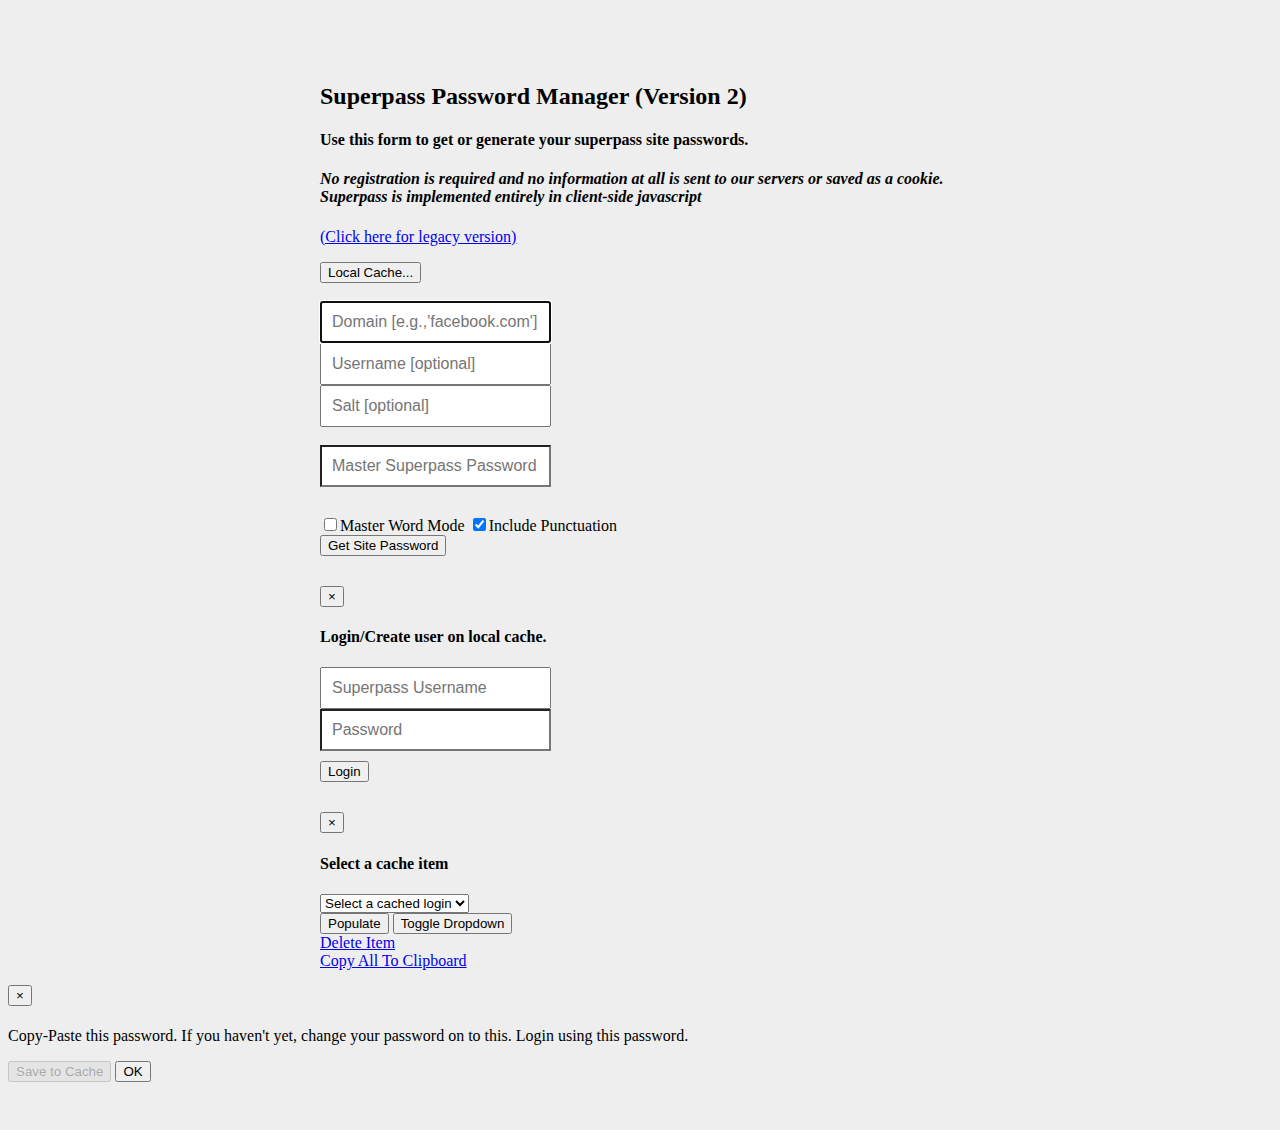
==== index.html @ b12cea10 "Stuff" ====
<!DOCTYPE html>
<html>
<head>
<meta charset="UTF-8">
<meta charset="utf-8">
<meta name="viewport" content="width=device-width, initial-scale=1, shrink-to-fit=no">

<title>Superpass 2</title>


<link rel="stylesheet" href="https://stackpath.bootstrapcdn.com/bootstrap/4.1.0/css/bootstrap.min.css" integrity="sha384-9gVQ4dYFwwWSjIDZnLEWnxCjeSWFphJiwGPXr1jddIhOegiu1FwO5qRGvFXOdJZ4" crossorigin="anonymous">
<link rel="stylesheet" href="superpass2.css">


</head>
<body>
	<div class="container">
		<form class="form-signin" role="form" id="site_pw_form">
			<h2 class="form-signin-heading">Superpass Password Manager (Version 2)</h2>
			<h4 class="form-signin-heading">Use this form to get or generate your superpass site passwords.</h4>
			
			<h4><em>No registration is required and no information at all is sent to our servers or saved as a cookie. Superpass is implemented entirely in client-side javascript</em></h4>  
			<p><a href="superpass1.html">(Click here for legacy version)</a></p>
			<!--<div class="input-group">
				<input type="text" class="form-control" placeholder="Domain [e.g.,'facebook.com']" required autofocus>
				<span class="input-group-addon">?</span>
			</div>-->
			<div class="row"><button id="cache_button" class="btn" type="button">Local Cache...</button></div>
			<br/>
			<div class="row"><input id="sp_domain" type="text" class="form-control" placeholder="Domain [e.g.,'facebook.com']" required autofocus></div>
			<div class="row"><input id="sp_username" type="text" class="form-control" placeholder="Username [optional]"> <!--Add rollover question mark here--></div>
			<div class="row"><input id="sp_salt" type="text" class="form-control" placeholder="Salt [optional]"></div>
			<br/>				
			<div class="row">
				<div id="mnemonic-typeahead">
					<input id="sp_password" type="password" class="form-control typeahead" placeholder="Master Superpass Password" required>
				</div>
			</div>
			<div class="row"><br id="mnemonic-spacer" style="line-height:0px;"/></div>
			<div class="row">
				<label class="checkbox">
					<input type="checkbox" id="master-word-mode" value="true">Master Word Mode</input>
				</label>
				<label class="checkbox">
					<input id="sp_punctuation" type="checkbox" value="true" checked>Include Punctuation</input>
				</label>
			</div>
			<div class="row"><button class="btn btn-lg btn-primary btn-block" id="site_submit_button">Get Site Password</button></div>
		</form>
		<div class="modal fade in" id="cache_login_modal" role="dialog" aria-hidden="true">
			<div class="modal-dialog">
				<div class="modal-content">
					<form class="form-signin" role="form" id="login_form">
						<div class="modal-header">
							<button type="button" class="close" data-dismiss="modal" aria-hidden="true">&times;</button>
							<h4 class="modal-title">Login/Create user on local cache.</h4>
						</div>
						<div class="modal-body">
							<div class="row"><input id="sp_login_username" type="text" class="form-control" placeholder="Superpass Username" required autofocus></div>
							<div class="row"><input id="sp_login_password" type="password" class="form-control" placeholder="Password" required></div>
							<div class="login_alert_location"></div>
							<div hidden>
								<div class="alert alert-warning alert-dismissible fade show login_alert_template" role="alert">
									<span class="login_alert_text">Alert</span>
									<button type="button" class="close" data-dismiss="alert" aria-label="Close">
									<span aria-hidden="true">&times;</span>
									</button>
									<button type="button" class="btn btn-danger" id="delete_cache_button">Delete User Cache</button>
								</div>
							</div>
						</div>
						<div class="modal-footer">
							<input type="submit" class="btn btn-primary" id="login_button" value="Login"></input>
							<!--<button type="button" class="btn btn-primary">Save changes</button> copy to clipboard?-->
						</div>
					</form>
				</div>
			</div>
		</div>
		<div class="modal fade in" id="cache_view_modal" role="dialog" aria-hidden="true">
			<div class="modal-dialog" role="document">
				<div class="modal-content">
					<form class="form-signin" role="form" id="cache_form">
						<div class="modal-header">
							<button type="button" class="close" data-dismiss="modal" aria-hidden="true">&times;</button>
							<h4 class="modal-title">Select a cache item</h4>
						</div>
						<div class="modal-body" id="cache_view_body">
							<select class="custom-select custom-select-sm" id="cached_item_select">
							  <option selected>Select a cached login</option>
							  
							</select>
						</div>
						<div class="modal-footer">
							<div class="btn-group">
								<input type="submit" class="btn btn-primary" id="populate_button" value="Populate"></input>
								<button type="button" class="btn btn-primary dropdown-toggle dropdown-toggle-split" data-toggle="dropdown" aria-haspopup="true" aria-expanded="false">
									<span class="sr-only">Toggle Dropdown</span>
								</button>
								<div class="dropdown-menu">
									<a class="dropdown-item" href="#" id="delete_item_dropdown">Delete Item</a>
									<div class="dropdown-divider"></div>
									<a class="dropdown-item" href="#" id="copy_all_item_dropdown">Copy All To Clipboard</a>
								</div>
							</div>
							<!--<button type="button" class="btn btn-primary">Save changes</button> copy to clipboard?-->
						</div>
					</form>
				</div>
			</div>
		</div>
		<div class="modal fade in" id="output_password_modal" tabindex="-1" role="dialog" aria-labelledby="myModalLabel" aria-hidden="true">
			<div class="modal-dialog">
				<div class="modal-content">
					<div class="modal-header">
						<button type="button" class="close" data-dismiss="modal" aria-hidden="true">&times;</button>
						<h4 class="modal-title" id="pw_modal_title"></h4>
					</div>
					<div class="modal-body">
						<h1 id="output_password" class="password"></h1>
						<p>Copy-Paste this password.  If you haven't yet, change your password on <em><span id="domainem"></span></em> to this. Login using this password.</p>
					</div>
					<div class="modal-footer">
						<button type="button" class="btn btn-primary" id="sp_save_cache_button" disabled>Save to Cache</button>
						<button type="button" class="btn btn-primary" data-dismiss="modal" id="sp_button">OK</button>
						<!--<button type="button" class="btn btn-primary">Save changes</button> copy to clipboard?-->
					</div>
				</div>
			</div>
		</div>
	</div>

	<script src="https://code.jquery.com/jquery-3.3.1.slim.min.js" integrity="sha384-q8i/X+965DzO0rT7abK41JStQIAqVgRVzpbzo5smXKp4YfRvH+8abtTE1Pi6jizo" crossorigin="anonymous"></script>
	<script src="https://cdnjs.cloudflare.com/ajax/libs/popper.js/1.14.0/umd/popper.min.js" integrity="sha384-cs/chFZiN24E4KMATLdqdvsezGxaGsi4hLGOzlXwp5UZB1LY//20VyM2taTB4QvJ" crossorigin="anonymous"></script>
	<script src="https://stackpath.bootstrapcdn.com/bootstrap/4.1.0/js/bootstrap.min.js" integrity="sha384-uefMccjFJAIv6A+rW+L4AHf99KvxDjWSu1z9VI8SKNVmz4sk7buKt/6v9KI65qnm" crossorigin="anonymous"></script>
	<script src="https://twitter.github.io/typeahead.js/releases/latest/typeahead.bundle.js"></script>
	<!--<script src="nacl-fast.min.js"></script>-->
	<script src="nacl-fast.min.js"></script>
	<script src="sha256.min.js"></script>
	<script src="wordlist.js"></script>
	<script src="superpass2.js"></script>


	<script type="text/javascript"> 
		function selectText(element) 
		{
			var doc = document;
			var text = doc.getElementById(element);    

			if (doc.body.createTextRange) { // ms
				var range = doc.body.createTextRange();
				range.moveToElementText(text);
				range.select();
			} else if (window.getSelection) { // moz, opera, webkit
				var selection = window.getSelection();            
				var range = doc.createRange();
				range.selectNodeContents(text);
				selection.removeAllRanges();
				selection.addRange(range);
			}
		}
		
		function modal_launched(e)
		{
			var domain=$('#sp_domain').val();
			var username=$('#sp_username').val();
			var salt=$('#sp_salt').val();
			var sp_password=$('#sp_password').val();
			var sp_punctuation=$('#sp_punctuation').is(':checked');
			
			sp=sp2_superpass(sp_password,domain,username,salt,12,sp_punctuation);
			
			$( "#sp_button" ).prop( "disabled", false );
			if(sp2_is_loggedin())
			{
				$('#sp_save_cache_button').prop('disabled',false);
				$('#sp_save_cache_button').click(function()
				{
					var d=$('#sp_domain').val();
					var u=$('#sp_username').val();
					var s=$('#sp_salt').val();
					var p=$('#sp_punctuation').is(':checked');
					sp2_entry_insert(d,u,s,p);
				});
			}
			$('#pw_modal_title').html('Your Site Password for <em>'+domain+'</em> is:');
			$('#domainem').html(domain);
			
			$('#output_password').html(sp);
		
			selectText('output_password');
			
			return false;
		}
		
		function init()
		{
			$('#site_pw_form').submit(site_submit_handler);
			$("#output_password_modal").on('shown.bs.modal', modal_launched);
			$("#cache_button").click(launch_cache_handler);
			$("#login_form").submit(login_handler);

			/*DEBUG
			$('#sp_domain').val('facebook.com');
			$('#sp_username').val('barb13');
			$('#sp_password').val('lighthouse');
			site_submit_handler();*/
			//var o=sp2_superpass('Snowy132','facebook.com','Steve132','',12,false);
			//console.log(o);
		}

		function launch_cache_handler()
		{
			//console.log(sp2_is_loggedin());
			if(!sp2_is_loggedin())
			{
				$('#cache_login_modal').modal('show');
			}
			else
			{
				cache_view_handler();
			}
		}
		function login_alert(text)
		{
			var newalert=$('.login_alert_template').clone(true);
			newalert.find('.login_alert_text').html(text);
			var loc=$('.login_alert_location');
			loc.empty();loc.html(newalert);
			newalert.show();
			return newalert;
		}
		function login_handler()
		{
			try
			{
				//todo: set to logging in for timing
				sp2_login($('#sp_login_username').val(),$('#sp_login_password').val());
				
				$('#cache_login_modal').modal('hide');
				cache_view_handler();

			}
			catch(e)
			{
				login_alert(e.message);
				$('#delete_cache_button').click(function()
				{
					sp2_delete_muid();
					$('.login_alert_location').empty();
				});
			}
			return false;
		}
		function cache_view_handler()
		{
			//sp2_entry_insert('facebook.com','Steve132','',false);
			
			var entries=sp2_entry_getall();
			//console.log(entries);
			var cis=$('#cached_item_select');
			cis.empty();
			cis.append('<option value="0" selected>Select a cached login</option>');
			Object.keys(entries).forEach(function(k){
				var e=sp2_entry_get(k);
				var txt="d:\""+e['domain']+"\" u:\""+e['username']+"\"";
				cis.append('<option value="'+k+'">'+txt+'</option>');
			});
			$('#cache_form').submit(function()
			{
				//var username=$('#sp_username').val();
				//var salt=$('#sp_salt').val();
				//var sp_password=$('#sp_password').val();
				//var sp_punctuation=$('#sp_punctuation').is(':checked');
				var key=$('#cached_item_select').val();
				//console.log(key);
				var entry=sp2_entry_get(key);
				//console.log(entry);
				$('#sp_username').val(entry['username']);
				$('#sp_domain').val(entry['domain']);
				$('#sp_salt').val(entry['salt']);
				$('#sp_punctuation').prop('checked', entry['punctuation']);

				$('#cache_view_modal').modal('hide');
				return false;
			});
			$('#delete_item_dropdown').click(function(){
				sp2_entry_delete($('#cached_item_select').val());
				cache_view_handler();
			});
			//id="populate_button">Populate</button>
			//<a class="dropdown-item" href="#" id="delete_item_dropdown">Delete Item</a>
			//<a class="dropdown-item" href="#" id="copy_all_item_dropdown">
			
			//set up cache view modal
			$('#cache_view_modal').modal('show');
			return false;
		}

		function site_submit_handler()
		{	
			$('#pw_modal_title').html('Now remembering password...');
			$('#output_password').html('<span class="glyphicon glyphicon-time"></span>');
			$( "#sp_button" ).prop( "disabled", true );
			$('#output_password_modal').modal('show');

			
			return false;
		}

		var substringMatcher = function(strs) {
		return function findMatches(q, cb) {
			if(!$('#master-word-mode').is(':checked'))
				return cb('');
			var lastSpace = q.lastIndexOf(' ');
			var prepend = '';
			if(lastSpace != -1)
			{
				// prepend the part of the string that's already been autocompleted
				prepend = q.substring(0, lastSpace + 1);
				// only use characters after space for matching
				q = q.substring(lastSpace + 1);
			}

			var matches = [], substrRegex = new RegExp('^' + q, 'i');
			$.each(strs, function(i, str) {
			if (substrRegex.test(str)) {
				matches.push(prepend + str);
			}
			});

			cb(matches);
		};
		};

		$('#mnemonic-typeahead .typeahead').typeahead({
			hint: true,
			highlight: true,
			minLength: 1
		},
		{
			name: 'wordlist',
			limit: 10,
			source: substringMatcher(wordlist)
		});
		
		$('#master-word-mode').click(function() {
			if($('#master-word-mode').is(':checked')) {
				$('#mnemonic-spacer').css("line-height", "150px");
				$("#sp_password").prop("type", "text");
			}
			else {
				$('#mnemonic-spacer').css("line-height", "0px");
				$("#sp_password").prop("type", "password");
			}
		});
		//$('#master-word-mode').click(); // initialize spacer
	
		$(init);

	</script>

</body>
</html>
---- superpass2.css ----
body {
	padding-top: 40px;
	padding-bottom: 40px;
	background-color: #eee;
	}

	.form-signin {
	max-width: 40em;
	padding: 15px;
	margin: 0 auto;
	}
	.form-signin .form-signin-heading,
	.form-signin .checkbox {
	margin-bottom: 10px;
	}
	.form-signin .checkbox {
	font-weight: normal;
	}
	.form-signin .form-control {
	position: relative;
	height: auto;
	-webkit-box-sizing: border-box;
	-moz-box-sizing: border-box;
	  box-sizing: border-box;
	padding: 10px;
	font-size: 16px;
	}
	.form-signin .form-control:focus {
	z-index: 2;
	}
	.form-signin input[type="email"] {
	margin-bottom: -1px;
	border-bottom-right-radius: 0;
	border-bottom-left-radius: 0;
	}
	.form-signin input[type="password"] {
	margin-bottom: 10px;
	border-top-left-radius: 0;
	border-top-right-radius: 0;
	}
	.password {
	text-align:center;
	font-family:monospace;
	font-weight:bold;
	}
	.twitter-typeahead, .tt-hint, .tt-input, .tt-menu { width: 100%; }
	.tt-menu {
		max-height: 150px;
		overflow-y: auto;
	}
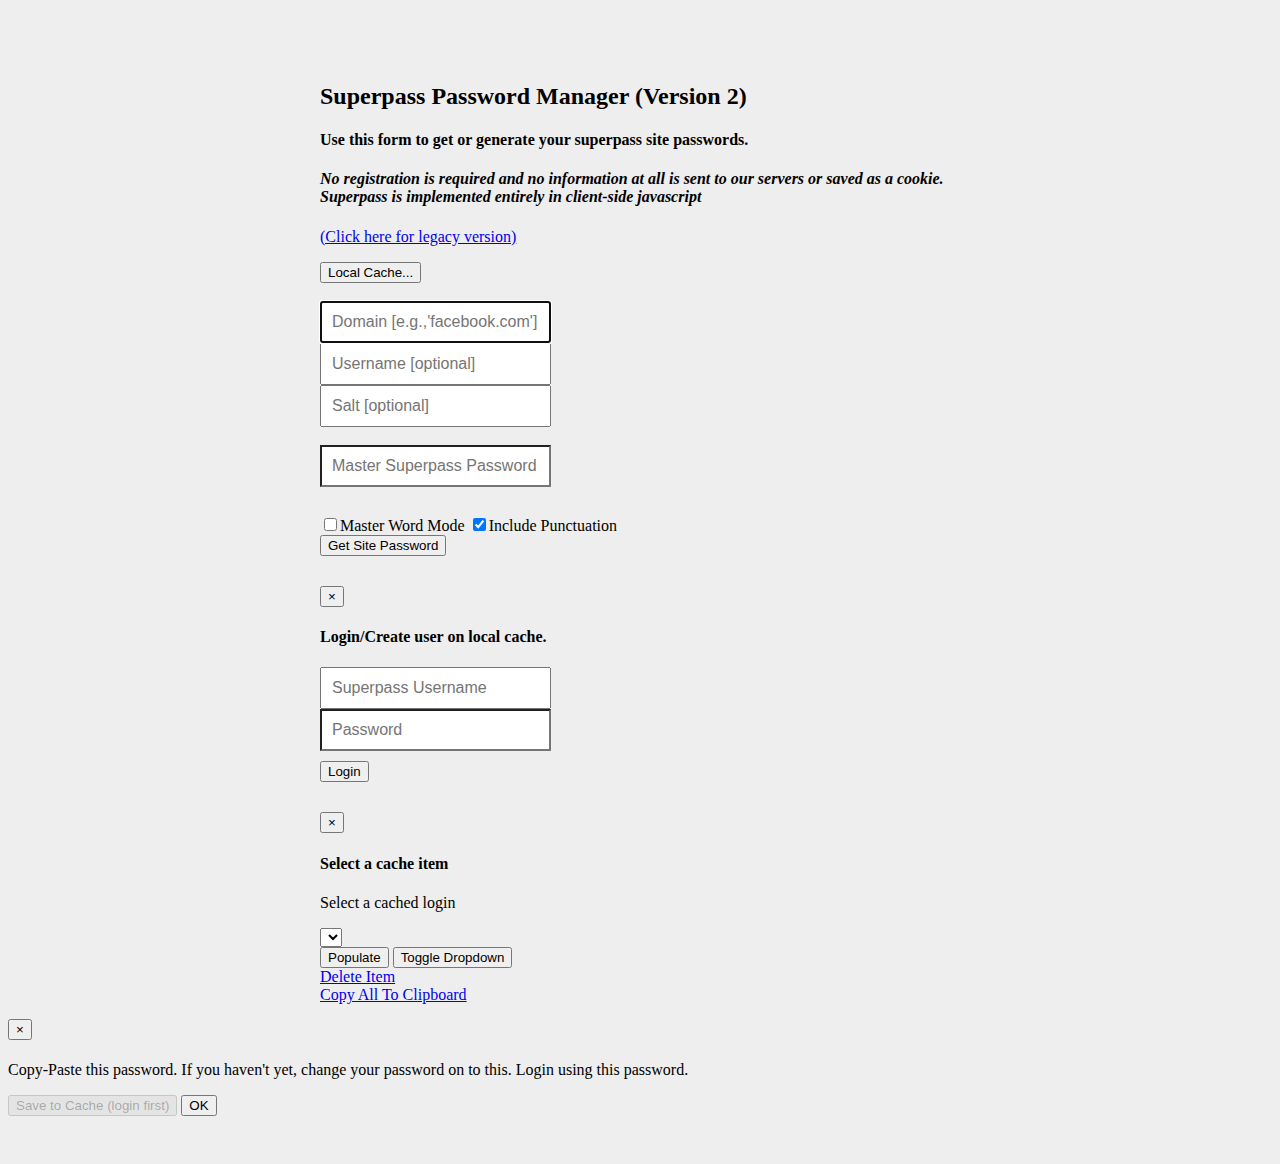
==== commit a21a679c: "added UI improvements" ====
--- a/index.html
+++ b/index.html
@@ -86,8 +86,9 @@
 							<h4 class="modal-title">Select a cache item</h4>
 						</div>
 						<div class="modal-body" id="cache_view_body">
+							<p>Select a cached login</p>
 							<select class="custom-select custom-select-sm" id="cached_item_select">
-							  <option selected>Select a cached login</option>
+							  
 							  
 							</select>
 						</div>
@@ -121,7 +122,7 @@
 						<p>Copy-Paste this password.  If you haven't yet, change your password on <em><span id="domainem"></span></em> to this. Login using this password.</p>
 					</div>
 					<div class="modal-footer">
-						<button type="button" class="btn btn-primary" id="sp_save_cache_button" disabled>Save to Cache</button>
+						<button type="button" class="btn btn-primary" id="sp_save_cache_button" disabled>Save to Cache (login first)</button>
 						<button type="button" class="btn btn-primary" data-dismiss="modal" id="sp_button">OK</button>
 						<!--<button type="button" class="btn btn-primary">Save changes</button> copy to clipboard?-->
 					</div>
@@ -171,9 +172,18 @@
 			sp=sp2_superpass(sp_password,domain,username,salt,12,sp_punctuation);
 			
 			$( "#sp_button" ).prop( "disabled", false );
+
+			var scb=$('#sp_save_cache_button');
+			scb.prop("disabled",true);
+			scb.html("Save to cache (login first)");
+			scb.addClass("btn-primary");
+			scb.removeClass("btn-success");
 			if(sp2_is_loggedin())
 			{
-				$('#sp_save_cache_button').prop('disabled',false);
+				
+				scb.prop("disabled",false);
+				scb.html("Save to cache");
+				
 				$('#sp_save_cache_button').click(function()
 				{
 					var d=$('#sp_domain').val();
@@ -181,6 +191,10 @@
 					var s=$('#sp_salt').val();
 					var p=$('#sp_punctuation').is(':checked');
 					sp2_entry_insert(d,u,s,p);
+					var scb1=$('#sp_save_cache_button');
+					scb1.addClass("btn-success");
+					scb1.removeClass("btn-primary");
+					scb1.html("Saved");
 				});
 			}
 			$('#pw_modal_title').html('Your Site Password for <em>'+domain+'</em> is:');
@@ -230,13 +244,13 @@
 			newalert.show();
 			return newalert;
 		}
-		function login_handler()
+		function login_handler(e)
 		{
 			try
 			{
 				//todo: set to logging in for timing
 				sp2_login($('#sp_login_username').val(),$('#sp_login_password').val());
-				
+				e.preventDefault();
 				$('#cache_login_modal').modal('hide');
 				cache_view_handler();
 
@@ -259,29 +273,43 @@
 			var entries=sp2_entry_getall();
 			//console.log(entries);
 			var cis=$('#cached_item_select');
+			$("#populate_button").prop('disabled',true);
+			
 			cis.empty();
 			cis.append('<option value="0" selected>Select a cached login</option>');
+
+			cis.change(function()
+			{
+				$("#populate_button").prop('disabled',$('#cached_item_select').val()!="0");
+			});
 			Object.keys(entries).forEach(function(k){
 				var e=sp2_entry_get(k);
 				var txt="d:\""+e['domain']+"\" u:\""+e['username']+"\"";
 				cis.append('<option value="'+k+'">'+txt+'</option>');
 			});
-			$('#cache_form').submit(function()
+			$('#cache_form').submit(function(e)
 			{
 				//var username=$('#sp_username').val();
 				//var salt=$('#sp_salt').val();
 				//var sp_password=$('#sp_password').val();
 				//var sp_punctuation=$('#sp_punctuation').is(':checked');
 				var key=$('#cached_item_select').val();
-				//console.log(key);
-				var entry=sp2_entry_get(key);
-				//console.log(entry);
-				$('#sp_username').val(entry['username']);
-				$('#sp_domain').val(entry['domain']);
-				$('#sp_salt').val(entry['salt']);
-				$('#sp_punctuation').prop('checked', entry['punctuation']);
-
-				$('#cache_view_modal').modal('hide');
+				if(key=="0")
+				{
+					e.preventDefault();
+				}
+				else
+				{
+					//console.log(key);
+					var entry=sp2_entry_get(key);
+					//console.log(entry);
+					$('#sp_username').val(entry['username']);
+					$('#sp_domain').val(entry['domain']);
+					$('#sp_salt').val(entry['salt']);
+					$('#sp_punctuation').prop('checked', entry['punctuation']);
+
+					$('#cache_view_modal').modal('hide');
+				}
 				return false;
 			});
 			$('#delete_item_dropdown').click(function(){
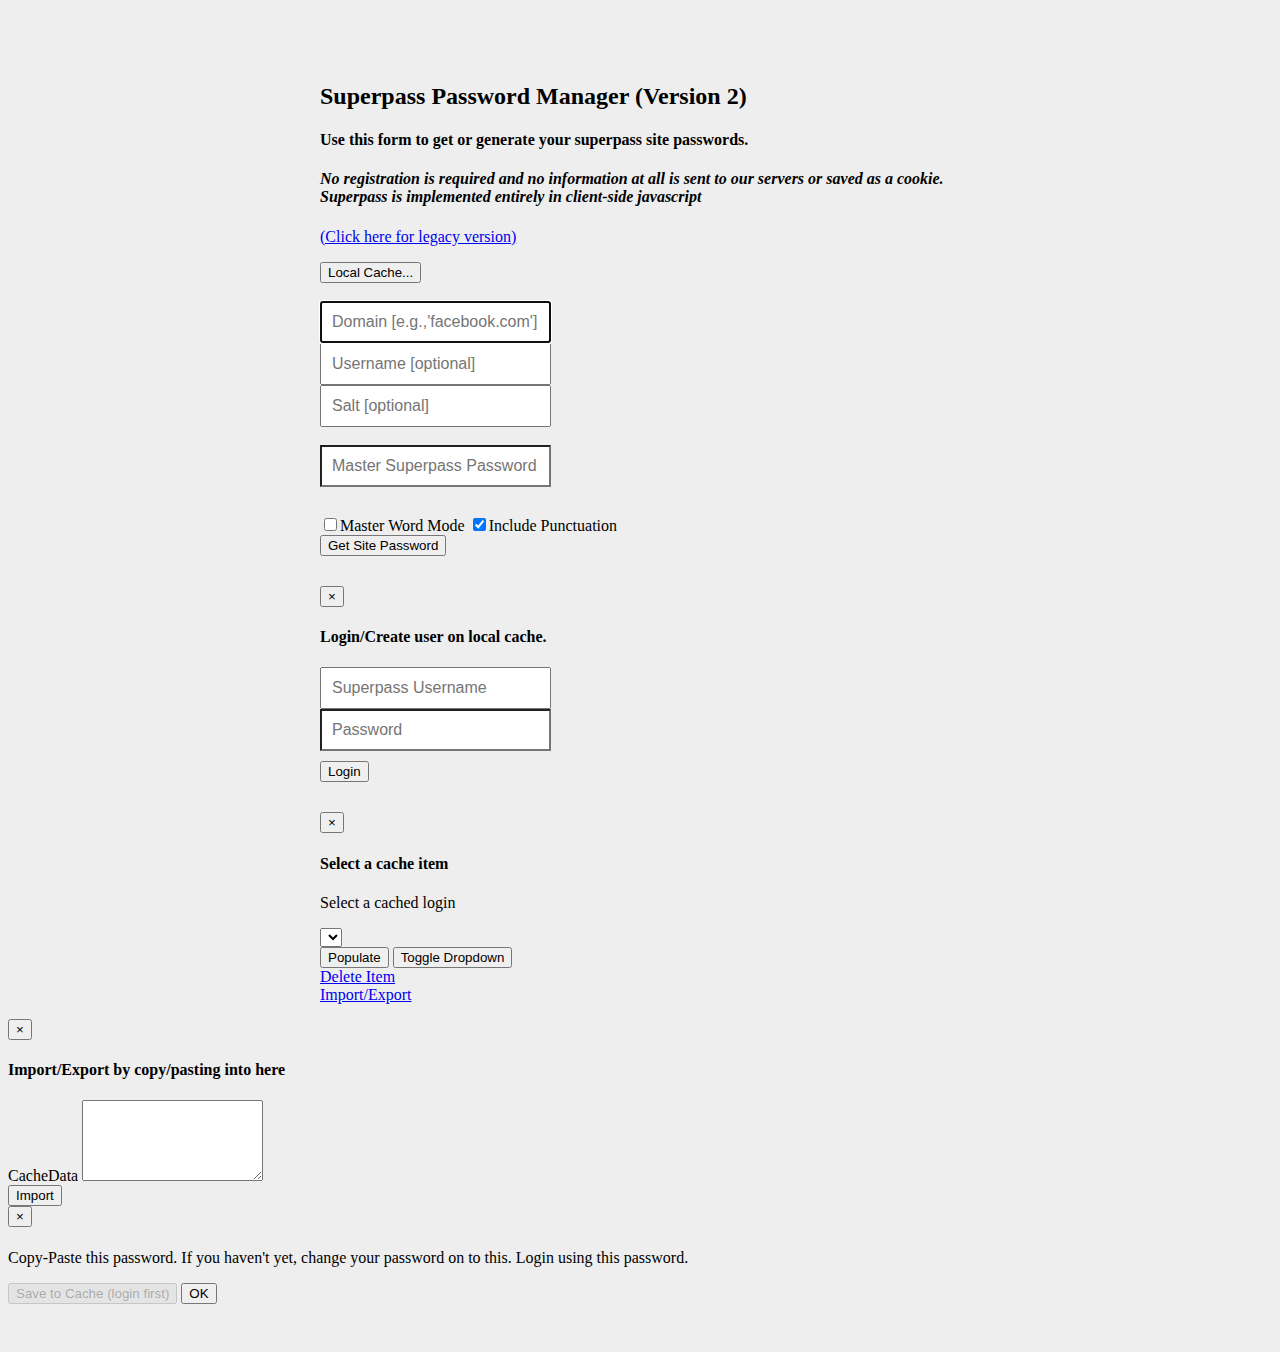
==== commit 160b44c9: "Add import/export" ====
--- a/index.html
+++ b/index.html
@@ -101,12 +101,31 @@
 								<div class="dropdown-menu">
 									<a class="dropdown-item" href="#" id="delete_item_dropdown">Delete Item</a>
 									<div class="dropdown-divider"></div>
-									<a class="dropdown-item" href="#" id="copy_all_item_dropdown">Copy All To Clipboard</a>
+									<a class="dropdown-item" href="#" id="importexport_dropdown">Import/Export</a>
 								</div>
 							</div>
 							<!--<button type="button" class="btn btn-primary">Save changes</button> copy to clipboard?-->
 						</div>
 					</form>
+				</div>
+			</div>
+		</div>
+		<div class="modal fade in" id="importexport_modal" role="dialog" aria-hidden="true">
+			<div class="modal-dialog" role="document">
+				<div class="modal-content">
+					<div class="modal-header">
+							<button type="button" class="close" data-dismiss="modal" aria-hidden="true">&times;</button>
+							<h4 class="modal-title">Import/Export by copy/pasting into here</h4>
+					</div>
+					<div class="modal-body">
+						<div class="form-group">
+							<label for="importexport_text">CacheData</label>
+							<textarea class="form-control" rows="5" id="importexport_text"></textarea>
+						</div> 
+					</div>
+					<div class="modal-footer">
+						<button type="button" class="btn btn-primary" data-dismiss="modal" id="importbutton">Import</button>
+					</div>
 				</div>
 			</div>
 		</div>
@@ -266,6 +285,18 @@
 			}
 			return false;
 		}
+		function importexport_handler()
+		{
+			$('#cache_login_modal').modal('hide');
+			$('#importexport_text').val(sp2_export());
+			$('#importexport_modal').modal('show');
+			$('#importbutton').click(function()
+			{
+				sp2_import($('#importexport_text').val());
+				cache_view_handler();
+			});
+			return false;
+		}
 		function cache_view_handler()
 		{
 			//sp2_entry_insert('facebook.com','Steve132','',false);
@@ -280,7 +311,8 @@
 
 			cis.change(function()
 			{
-				$("#populate_button").prop('disabled',$('#cached_item_select').val()!="0");
+				console.log("Onchange");
+				$("#populate_button").prop('disabled',$('#cached_item_select').val()=="0");
 			});
 			Object.keys(entries).forEach(function(k){
 				var e=sp2_entry_get(k);
@@ -316,6 +348,7 @@
 				sp2_entry_delete($('#cached_item_select').val());
 				cache_view_handler();
 			});
+			$('#importexport_dropdown').click(importexport_handler);
 			//id="populate_button">Populate</button>
 			//<a class="dropdown-item" href="#" id="delete_item_dropdown">Delete Item</a>
 			//<a class="dropdown-item" href="#" id="copy_all_item_dropdown">
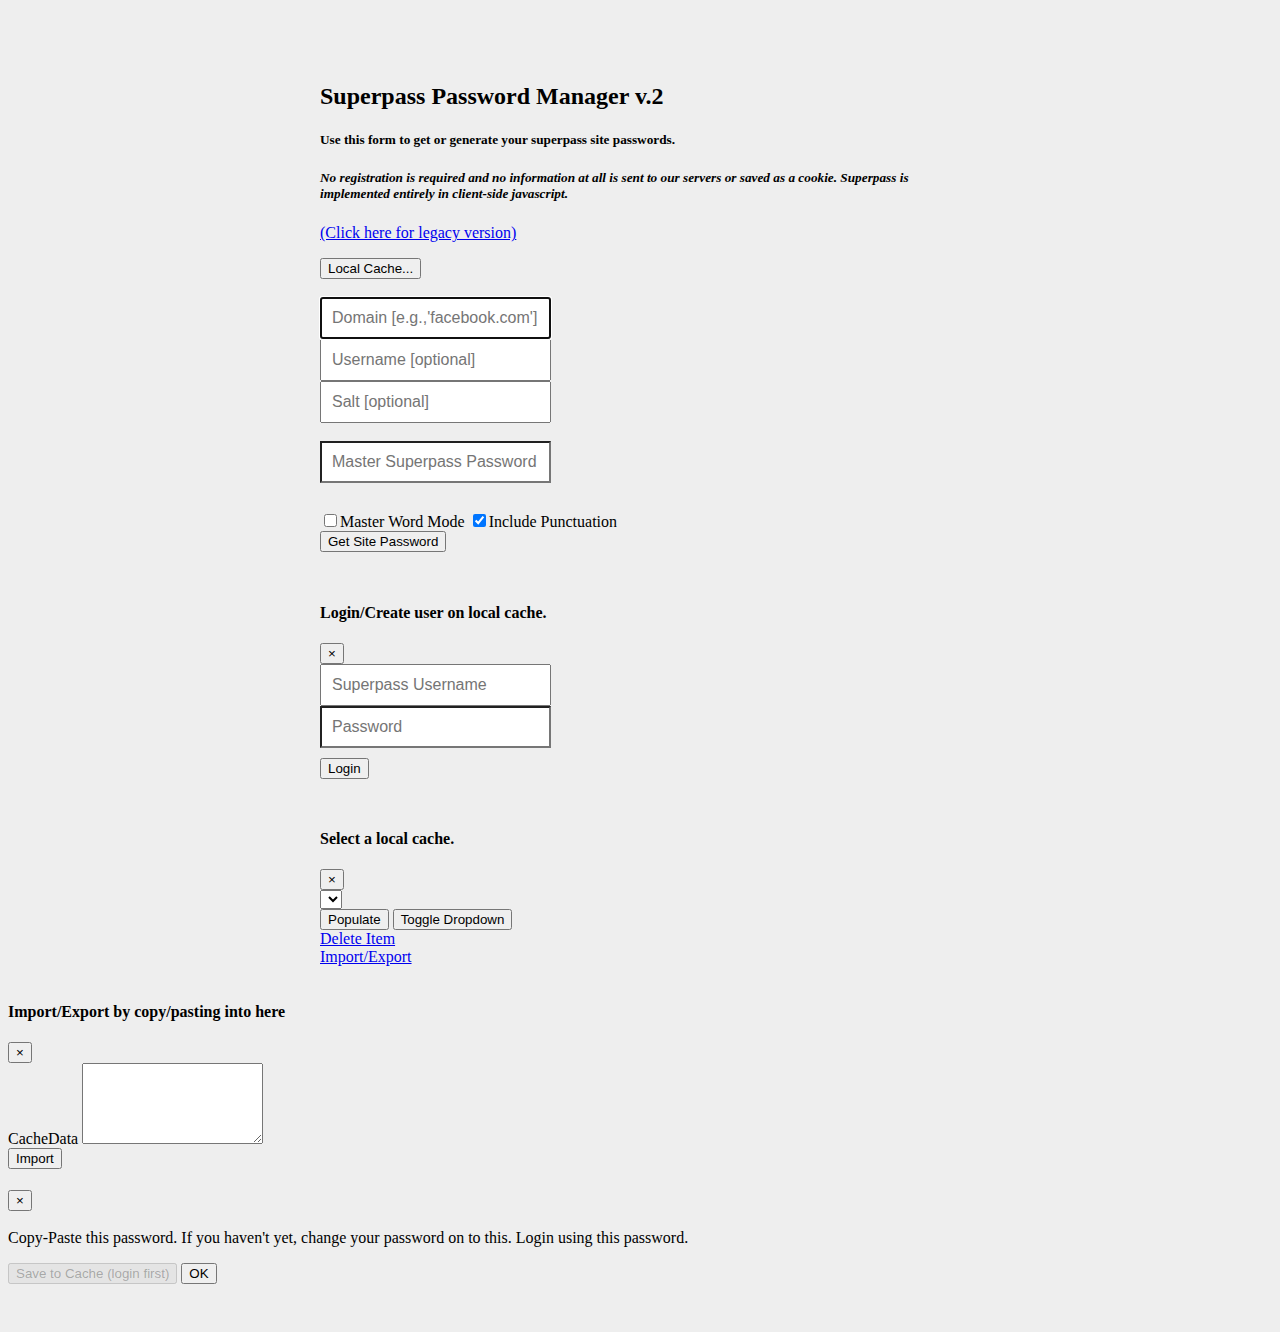
==== commit a4cfc494: "Bootstrap width configuration." ====
--- a/index.html
+++ b/index.html
@@ -16,44 +16,44 @@
 <body>
 	<div class="container">
 		<form class="form-signin" role="form" id="site_pw_form">
-			<h2 class="form-signin-heading">Superpass Password Manager (Version 2)</h2>
-			<h4 class="form-signin-heading">Use this form to get or generate your superpass site passwords.</h4>
-			
-			<h4><em>No registration is required and no information at all is sent to our servers or saved as a cookie. Superpass is implemented entirely in client-side javascript</em></h4>  
+			<h2 class="form-signin-heading">Superpass Password Manager v.2</h2>
+			<h5 class="form-signin-heading">Use this form to get or generate your superpass site passwords.</h5>
+			
+			<h5><em>No registration is required and no information at all is sent to our servers or saved as a cookie. Superpass is implemented entirely in client-side javascript.</em></h5>  
 			<p><a href="superpass1.html">(Click here for legacy version)</a></p>
 			<!--<div class="input-group">
 				<input type="text" class="form-control" placeholder="Domain [e.g.,'facebook.com']" required autofocus>
 				<span class="input-group-addon">?</span>
 			</div>-->
-			<div class="row"><button id="cache_button" class="btn" type="button">Local Cache...</button></div>
+			<div class="row"><button id="cache_button" class="btn btn-info" type="button">Local Cache...</button></div>
 			<br/>
 			<div class="row"><input id="sp_domain" type="text" class="form-control" placeholder="Domain [e.g.,'facebook.com']" required autofocus></div>
 			<div class="row"><input id="sp_username" type="text" class="form-control" placeholder="Username [optional]"> <!--Add rollover question mark here--></div>
 			<div class="row"><input id="sp_salt" type="text" class="form-control" placeholder="Salt [optional]"></div>
 			<br/>				
-			<div class="row">
-				<div id="mnemonic-typeahead">
-					<input id="sp_password" type="password" class="form-control typeahead" placeholder="Master Superpass Password" required>
-				</div>
+			<div class="row" id="mnemonic-typeahead">
+				<input id="sp_password" type="password" class="form-control typeahead" placeholder="Master Superpass Password" required>
 			</div>
 			<div class="row"><br id="mnemonic-spacer" style="line-height:0px;"/></div>
 			<div class="row">
-				<label class="checkbox">
+				<label class="checkbox col-md-6">
 					<input type="checkbox" id="master-word-mode" value="true">Master Word Mode</input>
 				</label>
-				<label class="checkbox">
+				<label class="checkbox col-md-6">
 					<input id="sp_punctuation" type="checkbox" value="true" checked>Include Punctuation</input>
 				</label>
 			</div>
 			<div class="row"><button class="btn btn-lg btn-primary btn-block" id="site_submit_button">Get Site Password</button></div>
 		</form>
-		<div class="modal fade in" id="cache_login_modal" role="dialog" aria-hidden="true">
-			<div class="modal-dialog">
+		<div class="modal fade" id="cache_login_modal" tabindex="-1">
+			<div class="modal-dialog" role="document">
 				<div class="modal-content">
 					<form class="form-signin" role="form" id="login_form">
 						<div class="modal-header">
-							<button type="button" class="close" data-dismiss="modal" aria-hidden="true">&times;</button>
 							<h4 class="modal-title">Login/Create user on local cache.</h4>
+							<button type="button" class="close" data-dismiss="modal" aria-label="Close">
+								<span aria-hidden="true">&times;</span>
+							</button>
 						</div>
 						<div class="modal-body">
 							<div class="row"><input id="sp_login_username" type="text" class="form-control" placeholder="Superpass Username" required autofocus></div>
@@ -77,45 +77,50 @@
 				</div>
 			</div>
 		</div>
-		<div class="modal fade in" id="cache_view_modal" role="dialog" aria-hidden="true">
+		<div class="modal fade" id="cache_view_modal" tabindex="-1" role="dialog" aria-hidden="true">
 			<div class="modal-dialog" role="document">
 				<div class="modal-content">
-					<form class="form-signin" role="form" id="cache_form">
-						<div class="modal-header">
-							<button type="button" class="close" data-dismiss="modal" aria-hidden="true">&times;</button>
-							<h4 class="modal-title">Select a cache item</h4>
-						</div>
-						<div class="modal-body" id="cache_view_body">
-							<p>Select a cached login</p>
-							<select class="custom-select custom-select-sm" id="cached_item_select">
-							  
-							  
-							</select>
-						</div>
-						<div class="modal-footer">
-							<div class="btn-group">
-								<input type="submit" class="btn btn-primary" id="populate_button" value="Populate"></input>
-								<button type="button" class="btn btn-primary dropdown-toggle dropdown-toggle-split" data-toggle="dropdown" aria-haspopup="true" aria-expanded="false">
-									<span class="sr-only">Toggle Dropdown</span>
+					<div class="container-fluid">
+						<form class="form-signin" role="form" id="cache_form">
+							<div class="modal-header">
+								<h4 class="modal-title">Select a local cache.</h4>
+								<button type="button" class="close" data-dismiss="modal" aria-label="Close">
+									<span aria-hidden="true">&times;</span>
 								</button>
-								<div class="dropdown-menu">
-									<a class="dropdown-item" href="#" id="delete_item_dropdown">Delete Item</a>
-									<div class="dropdown-divider"></div>
-									<a class="dropdown-item" href="#" id="importexport_dropdown">Import/Export</a>
+							</div>
+							<div class="modal-body" id="cache_view_body">
+								<select class="custom-select custom-select-sm" id="cached_item_select">
+								  
+								  
+								</select>
+							</div>
+							<div class="modal-footer">
+								<div class="btn-group">
+									<input type="submit" class="btn btn-primary" id="populate_button" value="Populate"></input>
+									<button type="button" class="btn btn-primary dropdown-toggle dropdown-toggle-split" data-toggle="dropdown" aria-haspopup="true" aria-expanded="false">
+										<span class="sr-only">Toggle Dropdown</span>
+									</button>
+									<div class="dropdown-menu">
+										<a class="dropdown-item" href="#" id="delete_item_dropdown">Delete Item</a>
+										<div class="dropdown-divider"></div>
+										<a class="dropdown-item" href="#" id="importexport_dropdown">Import/Export</a>
+									</div>
 								</div>
+								<!--<button type="button" class="btn btn-primary">Save changes</button> copy to clipboard?-->
 							</div>
-							<!--<button type="button" class="btn btn-primary">Save changes</button> copy to clipboard?-->
-						</div>
-					</form>
+						</form>
+					</div>
 				</div>
 			</div>
 		</div>
-		<div class="modal fade in" id="importexport_modal" role="dialog" aria-hidden="true">
+		<div class="modal fade" id="importexport_modal" tabindex="-1" role="dialog" aria-hidden="true">
 			<div class="modal-dialog" role="document">
 				<div class="modal-content">
 					<div class="modal-header">
-							<button type="button" class="close" data-dismiss="modal" aria-hidden="true">&times;</button>
-							<h4 class="modal-title">Import/Export by copy/pasting into here</h4>
+						<h4 class="modal-title">Import/Export by copy/pasting into here</h4>
+						<button type="button" class="close" data-dismiss="modal" aria-label="Close">
+							<span aria-hidden="true">&times;</span>
+						</button>
 					</div>
 					<div class="modal-body">
 						<div class="form-group">
@@ -129,12 +134,14 @@
 				</div>
 			</div>
 		</div>
-		<div class="modal fade in" id="output_password_modal" tabindex="-1" role="dialog" aria-labelledby="myModalLabel" aria-hidden="true">
+		<div class="modal fade" id="output_password_modal" tabindex="-1" role="dialog" aria-labelledby="myModalLabel" aria-hidden="true">
 			<div class="modal-dialog">
 				<div class="modal-content">
 					<div class="modal-header">
-						<button type="button" class="close" data-dismiss="modal" aria-hidden="true">&times;</button>
 						<h4 class="modal-title" id="pw_modal_title"></h4>
+						<button type="button" class="close" data-dismiss="modal" aria-label="Close">
+							<span aria-hidden="true">&times;</span>
+						</button>
 					</div>
 					<div class="modal-body">
 						<h1 id="output_password" class="password"></h1>
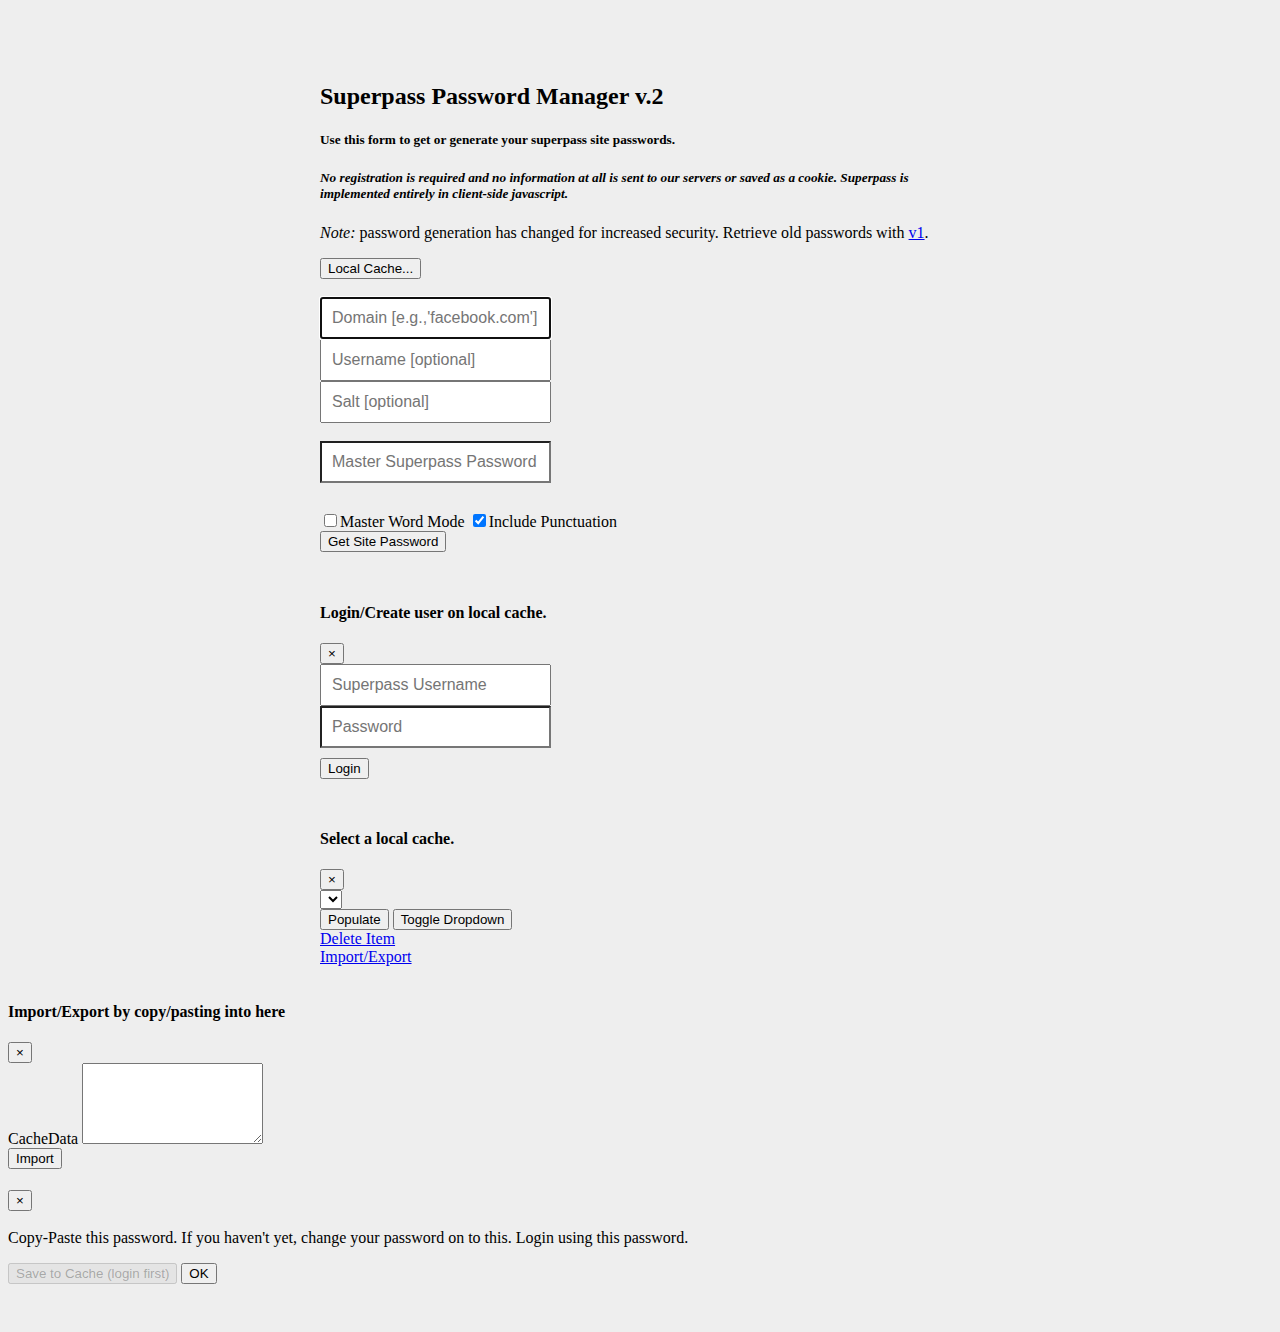
==== commit 33946f80: "Changed notification text for v1." ====
--- a/index.html
+++ b/index.html
@@ -20,7 +20,7 @@
 			<h5 class="form-signin-heading">Use this form to get or generate your superpass site passwords.</h5>
 			
 			<h5><em>No registration is required and no information at all is sent to our servers or saved as a cookie. Superpass is implemented entirely in client-side javascript.</em></h5>  
-			<p><a href="superpass1.html">(Click here for legacy version)</a></p>
+			<p><em>Note:</em> password generation has changed for increased security.  Retrieve old passwords with <a href="superpass1.html">v1</a>.</p>
 			<!--<div class="input-group">
 				<input type="text" class="form-control" placeholder="Domain [e.g.,'facebook.com']" required autofocus>
 				<span class="input-group-addon">?</span>
